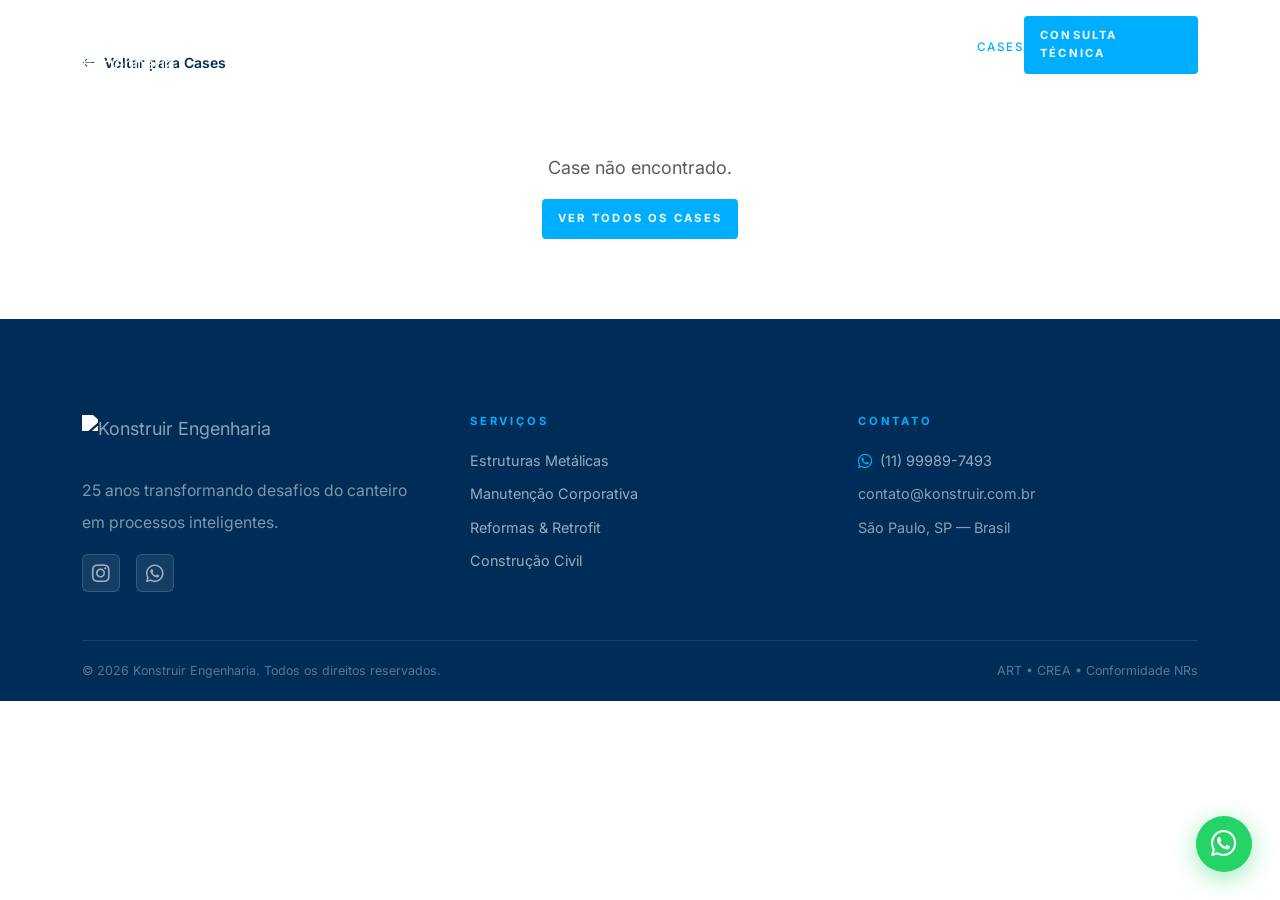
==== case-detalhe.html @ 8a2bcb39 "final" ====
<!DOCTYPE html>
<html lang="pt-BR">
<head>
  <meta charset="UTF-8" />
  <meta name="viewport" content="width=device-width, initial-scale=1.0" />
  <title>Case — Konstruir Engenharia</title>
  <link href="https://cdn.jsdelivr.net/npm/bootstrap@5.3.3/dist/css/bootstrap.min.css" rel="stylesheet" />
  <link href="https://cdn.jsdelivr.net/npm/bootstrap-icons@1.11.3/font/bootstrap-icons.min.css" rel="stylesheet" />
  <link href="https://fonts.googleapis.com/css2?family=Inter:wght@300;400;500;600;700;800;900&display=swap" rel="stylesheet" />
  <link rel="stylesheet" href="css/style.css" />
  <style>
    .detail-wrap { padding: 3rem 0 5rem; }

    /* BACK BUTTON */
    .back-btn {
      display: inline-flex;
      align-items: center;
      gap: .5rem;
      font-size: .875rem;
      font-weight: 600;
      color: #002d55;
      text-decoration: none;
      margin-bottom: 2rem;
      transition: gap .2s;
    }
    .back-btn:hover { gap: .8rem; color: #00b8e6; }

    /* MAIN IMAGE */
    .main-img-wrap {
      border-radius: 12px;
      overflow: hidden;
      background: #f3f4f6;
      aspect-ratio: 16/10;
    }
    .main-img-wrap img {
      width: 100%; height: 100%;
      object-fit: cover;
      cursor: pointer;
      transition: transform .4s;
    }
    .main-img-wrap img:hover { transform: scale(1.02); }

    /* SIDE INFO */
    .case-cat-badge {
      display: inline-block;
      font-size: .75rem;
      font-weight: 700;
      letter-spacing: .08em;
      text-transform: uppercase;
      color: #00b8e6;
      background: rgba(0,184,230,.1);
      border-radius: 50px;
      padding: .3rem .9rem;
      margin-bottom: 1rem;
    }
    .case-detail-title {
      font-size: clamp(1.8rem, 3vw, 2.5rem);
      font-weight: 800;
      color: #002d55;
      line-height: 1.2;
      margin-bottom: .5rem;
    }
    .case-location {
      display: flex;
      align-items: center;
      gap: .4rem;
      color: #6b7280;
      font-size: .9rem;
      margin-bottom: 1.5rem;
    }
    .atuacao-title {
      font-size: .8rem;
      font-weight: 700;
      letter-spacing: .06em;
      text-transform: uppercase;
      color: #00b8e6;
      margin-bottom: .5rem;
    }
    .atuacao-list {
      list-style: none;
      padding: 0; margin: 0 0 1.5rem;
    }
    .atuacao-list li {
      font-size: .9rem;
      color: #374151;
      padding: .35rem 0;
      border-bottom: 1px solid #f0f0f0;
      display: flex;
      align-items: center;
      gap: .5rem;
    }
    .atuacao-list li::before {
      content: '';
      width: 6px; height: 6px;
      border-radius: 50%;
      background: #00b8e6;
      flex-shrink: 0;
    }
    .case-desc-text {
      font-size: .92rem;
      color: #4b5563;
      line-height: 1.7;
    }

    /* THUMBNAIL GALLERY */
    .gallery-title {
      font-size: .8rem;
      font-weight: 700;
      letter-spacing: .06em;
      text-transform: uppercase;
      color: #00b8e6;
      margin: 1.5rem 0 .75rem;
    }
    .thumb-grid {
      display: grid;
      grid-template-columns: repeat(3, 1fr);
      gap: .5rem;
    }
    .thumb-grid img {
      width: 100%;
      aspect-ratio: 1;
      object-fit: cover;
      border-radius: 6px;
      cursor: pointer;
      border: 2px solid transparent;
      transition: border-color .2s, opacity .2s;
    }
    .thumb-grid img:hover { opacity: .85; }
    .thumb-grid img.active { border-color: #00b8e6; }

    /* LIGHTBOX */
    .lightbox {
      display: none;
      position: fixed; inset: 0;
      background: rgba(0,0,0,.92);
      z-index: 9999;
      align-items: center;
      justify-content: center;
    }
    .lightbox.open { display: flex; }
    .lightbox img {
      max-width: 90vw;
      max-height: 85vh;
      border-radius: 8px;
      object-fit: contain;
    }
    .lightbox-close {
      position: absolute;
      top: 1.5rem; right: 1.5rem;
      color: #fff;
      font-size: 2rem;
      cursor: pointer;
      background: none; border: none;
      line-height: 1;
    }
    .lightbox-prev,
    .lightbox-next {
      position: absolute;
      top: 50%; transform: translateY(-50%);
      background: rgba(255,255,255,.1);
      border: none; color: #fff;
      font-size: 1.5rem;
      width: 48px; height: 48px;
      border-radius: 50%;
      cursor: pointer;
      display: flex; align-items: center; justify-content: center;
      transition: background .2s;
    }
    .lightbox-prev:hover,
    .lightbox-next:hover { background: rgba(255,255,255,.2); }
    .lightbox-prev { left: 1.5rem; }
    .lightbox-next { right: 1.5rem; }

    /* CTA CARD */
    .cta-card {
      background: linear-gradient(135deg, #002d55, #004a8f);
      border-radius: 12px;
      padding: 2rem;
      color: #fff;
      margin-top: 2rem;
    }
    .cta-card h4 { font-size: 1.1rem; font-weight: 700; margin-bottom: .5rem; }
    .cta-card p  { font-size: .88rem; color: rgba(255,255,255,.75); margin-bottom: 1.2rem; }
  </style>
</head>
<body>

  <!-- HEADER -->
  <header class="site-header" id="siteHeader">
    <div class="container-xl">
      <nav class="d-flex align-items-center justify-content-between py-3">
        <a href="index.html" class="text-decoration-none">
          <img src="https://media.base44.com/images/public/69f974116a29c0ce78d97c8c/de2abe68b_logo.png" alt="Konstruir Engenharia" class="logo-img" />
        </a>
        <ul class="nav-links d-none d-lg-flex align-items-center gap-4 list-unstyled mb-0">
          <li><a href="index.html" class="nav-link-item">Home</a></li>
          <li><a href="estruturas-metalicas.html" class="nav-link-item">Estruturas Metálicas</a></li>
          <li><a href="manutencao-corporativa.html" class="nav-link-item">Manutenção</a></li>
          <li><a href="reformas-retrofit.html" class="nav-link-item">Reformas & Retrofit</a></li>
          <li><a href="construcao-civil.html" class="nav-link-item">Construção Civil</a></li>
          <li><a href="cases.html" class="nav-link-item active">Cases</a></li>
        </ul>
        <a href="index.html#contato" class="btn-cta d-none d-lg-inline-flex">Consulta Técnica</a>
        <button class="mobile-toggle d-lg-none" id="mobileToggle"><i class="bi bi-list fs-4"></i></button>
      </nav>
    </div>
    <div class="mobile-menu" id="mobileMenu">
      <ul class="list-unstyled mb-0 p-4">
        <li><a href="index.html" class="mobile-nav-link">Home</a></li>
        <li><a href="estruturas-metalicas.html" class="mobile-nav-link">Estruturas Metálicas</a></li>
        <li><a href="manutencao-corporativa.html" class="mobile-nav-link">Manutenção Corporativa</a></li>
        <li><a href="reformas-retrofit.html" class="mobile-nav-link">Reformas & Retrofit</a></li>
        <li><a href="construcao-civil.html" class="mobile-nav-link">Construção Civil</a></li>
        <li><a href="cases.html" class="mobile-nav-link">Cases</a></li>
        <li class="mt-3"><a href="index.html#contato" class="btn-cta d-block text-center">Consulta Técnica</a></li>
      </ul>
    </div>
  </header>

  <!-- DETAIL CONTENT -->
  <div class="detail-wrap">
    <div class="container-xl">

      <a href="cases.html" class="back-btn">
        <i class="bi bi-arrow-left"></i> Voltar para Cases
      </a>

      <div class="row g-5" id="caseDetail">
        <!-- Preenchido via JS -->
      </div>

    </div>
  </div>

  <!-- LIGHTBOX -->
  <div class="lightbox" id="lightbox">
    <button class="lightbox-close" id="lbClose"><i class="bi bi-x-lg"></i></button>
    <button class="lightbox-prev" id="lbPrev"><i class="bi bi-chevron-left"></i></button>
    <img id="lbImg" src="" alt="" />
    <button class="lightbox-next" id="lbNext"><i class="bi bi-chevron-right"></i></button>
  </div>

  <!-- FOOTER -->
  <footer class="site-footer">
    <div class="container-xl">
      <div class="row g-5 py-5">
        <div class="col-md-4">
          <img src="https://media.base44.com/images/public/69f974116a29c0ce78d97c8c/de2abe68b_logo.png" alt="Konstruir Engenharia" class="logo-img logo-footer mb-3" />
          <p class="text-white-50 small lh-lg">25 anos transformando desafios do canteiro em processos inteligentes.</p>
          <div class="d-flex gap-3 mt-3">
            <a href="https://www.instagram.com/konstruirengenharia/" target="_blank" class="footer-social"><i class="bi bi-instagram"></i></a>
            <a href="https://wa.me/5511999897493" target="_blank" class="footer-social"><i class="bi bi-whatsapp"></i></a>
          </div>
        </div>
        <div class="col-md-4">
          <h5 class="footer-heading">Serviços</h5>
          <ul class="list-unstyled footer-links">
            <li><a href="estruturas-metalicas.html">Estruturas Metálicas</a></li>
            <li><a href="manutencao-corporativa.html">Manutenção Corporativa</a></li>
            <li><a href="reformas-retrofit.html">Reformas & Retrofit</a></li>
            <li><a href="construcao-civil.html">Construção Civil</a></li>
          </ul>
        </div>
        <div class="col-md-4">
          <h5 class="footer-heading">Contato</h5>
          <ul class="list-unstyled footer-links">
            <li><a href="https://wa.me/5511999897493" target="_blank" class="d-flex align-items-center gap-2"><i class="bi bi-whatsapp text-cyan"></i>(11) 99989-7493</a></li>
            <li>contato@konstruir.com.br</li>
            <li>São Paulo, SP — Brasil</li>
          </ul>
        </div>
      </div>
      <div class="footer-bottom">
        <span>© 2026 Konstruir Engenharia. Todos os direitos reservados.</span>
        <span>ART • CREA • Conformidade NRs</span>
      </div>
    </div>
  </footer>

  <a href="https://wa.me/5511999897493" target="_blank" class="whatsapp-float" aria-label="WhatsApp">
    <i class="bi bi-whatsapp"></i>
  </a>

  <script src="https://cdn.jsdelivr.net/npm/bootstrap@5.3.3/dist/js/bootstrap.bundle.min.js"></script>
  <script src="js/main.js"></script>
  <script src="js/cases-data.js"></script>
  <script>
    // Read case id from URL
    const params = new URLSearchParams(window.location.search);
    const caseId = params.get('id');
    const caseData = window.casesData && window.casesData.find(c => c.id === caseId);

    const container = document.getElementById('caseDetail');

    if (!caseData) {
      container.innerHTML = '<div class="col-12 text-center py-5"><p class="text-muted">Case não encontrado.</p><a href="cases.html" class="btn-cta">Ver todos os cases</a></div>';
    } else {
      document.title = caseData.name + ' — Konstruir Engenharia';

      let thumbsHtml = caseData.photos.map((p, i) =>
        `<img src="${p}" alt="Foto ${i+1}" class="${i===0?'active':''}" onclick="setMain(${i})" />`
      ).join('');

      let atuacaoHtml = caseData.atuacao.map(a => `<li>${a}</li>`).join('');

      container.innerHTML = `
        <div class="col-lg-6">
          <div class="main-img-wrap mb-3">
            <img id="mainImg" src="${caseData.photos[0]}" alt="${caseData.name}" onclick="openLightbox(currentIdx)" />
          </div>
          <div class="thumb-grid" id="thumbGrid">
            ${thumbsHtml}
          </div>
        </div>
        <div class="col-lg-6">
          <span class="case-cat-badge">${caseData.cat}</span>
          <h1 class="case-detail-title">${caseData.name}</h1>
          <div class="case-location">
            <i class="bi bi-geo-alt-fill text-cyan"></i>
            ${caseData.location}
          </div>
          <div class="atuacao-title">Atuação Konstruir</div>
          <ul class="atuacao-list">${atuacaoHtml}</ul>
          <p class="case-desc-text">${caseData.desc}</p>

          <div class="gallery-title mt-4">Fotos do Projeto</div>
          <div class="thumb-grid">
            ${caseData.photos.map((p,i) =>
              `<img src="${p}" alt="Foto ${i+1}" class="${i===0?'active':''}" onclick="openLightbox(${i})" />`
            ).join('')}
          </div>

          <div class="cta-card mt-4">
            <h4>Quer um projeto como este?</h4>
            <p>Fale com nossos engenheiros e receba uma consulta técnica gratuita.</p>
            <a href="https://wa.me/5511999897493" target="_blank" class="btn-cta">
              <i class="bi bi-whatsapp me-2"></i>Chamar no WhatsApp
            </a>
          </div>
        </div>
      `;
    }

    // Main image switcher
    let currentIdx = 0;
    function setMain(idx) {
      if (!caseData) return;
      currentIdx = idx;
      document.getElementById('mainImg').src = caseData.photos[idx];
      document.querySelectorAll('#thumbGrid img').forEach((img, i) => {
        img.classList.toggle('active', i === idx);
      });
    }

    // Lightbox
    const lb = document.getElementById('lightbox');
    const lbImg = document.getElementById('lbImg');

    function openLightbox(idx) {
      if (!caseData) return;
      currentIdx = idx;
      lbImg.src = caseData.photos[idx];
      lb.classList.add('open');
    }

    document.getElementById('lbClose').onclick = () => lb.classList.remove('open');
    document.getElementById('lbPrev').onclick = () => {
      currentIdx = (currentIdx - 1 + caseData.photos.length) % caseData.photos.length;
      lbImg.src = caseData.photos[currentIdx];
    };
    document.getElementById('lbNext').onclick = () => {
      currentIdx = (currentIdx + 1) % caseData.photos.length;
      lbImg.src = caseData.photos[currentIdx];
    };
    lb.addEventListener('click', e => { if (e.target === lb) lb.classList.remove('open'); });
    document.addEventListener('keydown', e => {
      if (!lb.classList.contains('open')) return;
      if (e.key === 'ArrowLeft') document.getElementById('lbPrev').click();
      if (e.key === 'ArrowRight') document.getElementById('lbNext').click();
      if (e.key === 'Escape') lb.classList.remove('open');
    });
  </script>
</body>
</html>
---- css/style.css ----
/* ═══════════════════════════════════════════
   TOKENS & BASE
═══════════════════════════════════════════ */

/* Logo */
.logo-img {
  height: 48px;
  width: auto;
  object-fit: contain;
  filter: brightness(0) invert(1);
  transition: filter .4s;
}

.site-header.scrolled .logo-img {
  filter: none;
}

.logo-footer {
  filter: brightness(0) invert(1) !important;
  height: 44px;
}

/* Diferenciais */
.diferencial-card {
  background: #f5f6f8;
  border: 1px solid rgba(128, 130, 133, .15);
  border-radius: 8px;
  padding: 1.5rem 1.25rem;
  height: 100%;
}

.text-navy {
  color: var(--navy) !important;
}

.space-y {
  display: flex;
  flex-direction: column;
  gap: 1.25rem;
}

.diferencial-item {
  display: flex;
  align-items: flex-start;
  gap: .5rem;
  font-size: .95rem;
  color: var(--dark-slate);
  line-height: 1.6;
}

.diferencial-item i {
  flex-shrink: 0;
  margin-top: .2rem;
  font-size: 1rem;
}

.para-quem-list {
  display: flex;
  flex-direction: column;
  gap: .85rem;
}

.para-quem-list li {
  font-size: .95rem;
  color: var(--dark-slate);
}

/* Accordion custom */
.acc-btn {
  font-size: .9rem;
  font-weight: 600;
  color: var(--navy);
  background: transparent;
  padding: 1rem 0;
  box-shadow: none !important;
}

.acc-btn:not(.collapsed) {
  color: var(--cyan);
  background: transparent;
}

.acc-btn::after {
  filter: none;
}

.acc-body {
  font-size: .9rem;
  color: var(--dark-slate);
  line-height: 1.7;
  padding: 0 0 1rem 0;
}

.accordion-item {
  background: transparent;
  border: none;
}

.border-cyan {
  border-color: var(--cyan) !important;
}

/* ═══════════════════════════════════════════
   SPLIT LAYOUT (texto | imagem)
═══════════════════════════════════════════ */
.split-img-wrap {
  position: relative;
  border-radius: 12px;
  overflow: hidden;
  box-shadow: 0 16px 48px rgba(0, 45, 88, .15);
}

.split-img {
  width: 100%;
  height: 480px;
  object-fit: cover;
  display: block;
  transition: transform .7s ease;
}

.split-img-wrap:hover .split-img {
  transform: scale(1.03);
}

.split-img-badge {
  position: absolute;
  bottom: 1.25rem;
  left: 1.25rem;
  background: var(--cyan);
  color: #fff;
  font-size: .72rem;
  font-weight: 700;
  letter-spacing: .12em;
  text-transform: uppercase;
  padding: .45rem 1rem;
  border-radius: 4px;
}

.split-highlight-cards {
  display: flex;
  flex-direction: column;
  gap: .85rem;
  margin-bottom: 1.5rem;
}

.split-highlight {
  display: flex;
  align-items: flex-start;
  gap: .85rem;
  background: #f5f6f8;
  border-radius: 8px;
  padding: .9rem 1.1rem;
  font-size: .9rem;
  color: var(--dark-slate);
  line-height: 1.5;
}

.split-highlight i {
  font-size: 1.25rem;
  flex-shrink: 0;
  margin-top: .1rem;
}

.split-highlight strong {
  display: block;
  color: var(--navy);
  margin-bottom: .15rem;
  font-size: .9rem;
}

:root {
  --navy: #002D58;
  --cyan: #00AEFF;
  --slate: #808285;
  --dark-slate: #4A4C4E;
  --white: #ffffff;
  --light: #f5f6f8;
  --border: rgba(128, 130, 133, .25);
  --font: 'Inter', 'Aileron', sans-serif;
}

*,
*::before,
*::after {
  box-sizing: border-box;
}

html {
  scroll-behavior: smooth;
}

body {
  font-family: var(--font);
  color: var(--dark-slate);
  background: var(--white);
  font-size: 18px;
  line-height: 1.6;
  overflow-x: hidden;
}

img {
  display: block;
  max-width: 100%;
}

.text-cyan {
  color: var(--cyan) !important;
}

.bg-navy {
  background: var(--navy) !important;
}

/* ═══════════════════════════════════════════
   TYPOGRAPHY SYSTEM
═══════════════════════════════════════════ */
.section-tag {
  display: block;
  font-size: .75rem;
  font-weight: 700;
  letter-spacing: .3em;
  text-transform: uppercase;
  color: var(--cyan);
  margin-bottom: 1rem;
}

.section-title {
  font-size: clamp(2rem, 4vw, 3.25rem);
  font-weight: 900;
  color: var(--navy);
  text-transform: uppercase;
  letter-spacing: -.03em;
  line-height: 1.05;
  margin-bottom: 1.5rem;
}

.body-text {
  font-size: 1.05rem;
  color: var(--dark-slate);
  line-height: 1.7;
  margin-bottom: 1.25rem;
}

/* ═══════════════════════════════════════════
   BUTTONS
═══════════════════════════════════════════ */
.btn-cta {
  display: inline-flex;
  align-items: center;
  justify-content: center;
  padding: .7rem .99rem;
  background: var(--cyan);
  color: var(--white);
  font-size: .7rem;
  font-weight: 700;
  letter-spacing: .2em;
  text-transform: uppercase;
  border-radius: 4px;
  text-decoration: none;
  border: none;
  cursor: pointer;
  transition: filter .2s, box-shadow .2s;
}

.btn-cta:hover {
  filter: brightness(1.1);
  box-shadow: 0 8px 24px rgba(0, 174, 255, .3);
  color: var(--white);
}

.btn-outline-hero {
  display: inline-flex;
  align-items: center;
  padding: .85rem 2rem;
  border: 1px solid rgba(255, 255, 255, .35);
  color: var(--white);
  font-size: .8rem;
  font-weight: 500;
  letter-spacing: .2em;
  text-transform: uppercase;
  border-radius: 4px;
  text-decoration: none;
  transition: border-color .2s, background .2s;
}

.btn-outline-hero:hover {
  border-color: rgba(255, 255, 255, .7);
  background: rgba(255, 255, 255, .06);
  color: var(--white);
}

a:focus-visible,
button:focus-visible,
input:focus-visible,
textarea:focus-visible {
  outline: 2px solid var(--cyan);
  outline-offset: 3px;
}

/* ═══════════════════════════════════════════
   HEADER
═══════════════════════════════════════════ */
.site-header {
  position: fixed;
  top: 0;
  left: 0;
  right: 0;
  z-index: 1000;
  transition: background .4s, box-shadow .4s;
}

.site-header.scrolled {
  background: rgba(255, 255, 255, .97);
  backdrop-filter: blur(12px);
  box-shadow: 0 1px 0 var(--border);
}

.brand-name {
  font-weight: 700;
  font-size: 1rem;
  letter-spacing: .08em;
  color: var(--white);
  transition: color .4s;
}

.site-header.scrolled .brand-name {
  color: var(--navy);
}

.nav-link-item {
  font-size: .73rem;
  font-weight: 500;
  letter-spacing: .12em;
  text-transform: uppercase;
  color: rgba(255, 255, 255, .8);
  text-decoration: none;
  transition: color .2s;
}

.nav-link-item:hover,
.nav-link-item.active {
  color: var(--cyan);
}

.site-header.scrolled .nav-link-item {
  color: var(--dark-slate);
}

.site-header.scrolled .nav-link-item:hover {
  color: var(--cyan);
}

.mobile-toggle {
  background: none;
  border: none;
  color: var(--white);
  cursor: pointer;
  transition: color .4s;
  line-height: 1;
  padding: .25rem;
}

.site-header.scrolled .mobile-toggle {
  color: var(--navy);
}

.mobile-menu {
  background: var(--white);
  border-top: 1px solid var(--border);
  display: none;
  animation: slideDown .25s ease;
}

.mobile-menu.open {
  display: block;
}

.mobile-nav-link {
  display: block;
  padding: .6rem 0;
  font-size: .82rem;
  font-weight: 500;
  letter-spacing: .1em;
  text-transform: uppercase;
  color: var(--navy);
  text-decoration: none;
  border-bottom: 1px solid var(--border);
  transition: color .2s;
}

.mobile-nav-link:hover {
  color: var(--cyan);
}

@keyframes slideDown {
  from {
    opacity: 0;
    transform: translateY(-8px);
  }

  to {
    opacity: 1;
    transform: translateY(0);
  }
}

/* ═══════════════════════════════════════════
   HERO
═══════════════════════════════════════════ */
.hero {
  position: relative;
  height: 100vh;
  min-height: 700px;
  display: flex;
  align-items: center;
  overflow: hidden;
}

.hero-bg {
  position: absolute;
  inset: 0;
}

.hero-bg img {
  width: 100%;
  height: 100%;
  object-fit: cover;
}

.hero-overlay {
  position: absolute;
  inset: 0;
  background: linear-gradient(90deg, rgba(0, 45, 88, .92) 0%, rgba(0, 45, 88, .65) 55%, rgba(0, 45, 88, .35) 100%);
}

.blueprint-grid {
  position: absolute;
  inset: 0;
  pointer-events: none;
}

.bp-h {
  position: absolute;
  left: 0;
  right: 0;
  height: 1px;
  background: rgba(255, 255, 255, .08);
}

.bp-v {
  position: absolute;
  top: 0;
  bottom: 0;
  width: 1px;
  background: rgba(255, 255, 255, .08);
}

.hero-content {
  position: relative;
  z-index: 2;
  max-width: 680px;
  padding-top: 5rem;
}

.hero-badge {
  display: inline-flex;
  align-items: center;
  padding: .45rem 1.25rem;
  border: 1px solid rgba(0, 174, 255, .5);
  color: var(--cyan);
  font-size: .7rem;
  font-weight: 700;
  letter-spacing: .3em;
  text-transform: uppercase;
  border-radius: 3px;
  margin-bottom: 1.75rem;
}

.hero-title {
  font-size: clamp(2.5rem, 6vw, 5rem);
  font-weight: 900;
  color: var(--white);
  text-transform: uppercase;
  letter-spacing: -.04em;
  line-height: 1;
  margin-bottom: 1.5rem;
}

.hero-sub {
  font-size: 1.05rem;
  color: rgba(255, 255, 255, .7);
  max-width: 480px;
  margin-bottom: 2.5rem;
  line-height: 1.7;
}

.hero-counters {
  position: absolute;
  bottom: 6rem;
  right: 2rem;
  display: flex;
  gap: 3rem;
  z-index: 2;
}

.hero-counter {
  text-align: right;
}

.counter-number {
  display: block;
  font-size: 2.5rem;
  font-weight: 900;
  color: var(--white);
  line-height: 1;
  margin-bottom: .25rem;
}

.counter-label {
  font-size: .65rem;
  font-weight: 500;
  letter-spacing: .2em;
  text-transform: uppercase;
  color: rgba(255, 255, 255, .5);
}

.scroll-arrow {
  position: absolute;
  bottom: 2rem;
  left: 50%;
  transform: translateX(-50%);
  color: rgba(255, 255, 255, .4);
  font-size: 1.4rem;
  z-index: 2;
}

/* ═══════════════════════════════════════════
   SECTION UTILITIES
═══════════════════════════════════════════ */
.py-section {
  padding: 6rem 0;
}

.bg-light-section {
  background: #f5f6f8;
}

.blueprint-line.top {
  position: absolute;
  top: 0;
  left: 0;
  right: 0;
  height: 1px;
  background: rgba(128, 130, 133, .2);
}

section {
  position: relative;
}

/* ═══════════════════════════════════════════
   ABOUT — STAT CARDS
═══════════════════════════════════════════ */
.stat-card {
  background: var(--white);
  border: 1px solid rgba(128, 130, 133, .15);
  border-radius: 8px;
  padding: 1.75rem 1.25rem;
}

.stat-icon {
  font-size: 1.75rem;
  color: var(--cyan);
  display: block;
  margin-bottom: 1rem;
}

.stat-number {
  font-size: 1.8rem;
  font-weight: 900;
  color: var(--navy);
  line-height: 1;
  margin-bottom: .4rem;
}

.stat-label {
  font-size: .7rem;
  font-weight: 600;
  letter-spacing: .15em;
  text-transform: uppercase;
  color: var(--slate);
}

/* ═══════════════════════════════════════════
   SERVICE CARDS (home)
═══════════════════════════════════════════ */
.service-card {
  display: block;
  position: relative;
  border-radius: 8px;
  overflow: hidden;
  height: 340px;
  text-decoration: none;
  cursor: pointer;
}

.service-card img {
  width: 100%;
  height: 100%;
  object-fit: cover;
  transition: transform .7s cubic-bezier(.25, .46, .45, .94);
}

.service-card:hover img {
  transform: scale(1.06);
}

.service-overlay {
  position: absolute;
  inset: 0;
  background: linear-gradient(to top, rgba(0, 45, 88, .95) 0%, rgba(0, 45, 88, .45) 55%, transparent 100%);
}

.service-index {
  position: absolute;
  top: 1.25rem;
  left: 1.5rem;
  font-size: 4rem;
  font-weight: 900;
  color: rgba(255, 255, 255, .1);
  line-height: 1;
  pointer-events: none;
}

.service-body {
  position: absolute;
  bottom: 0;
  left: 0;
  right: 0;
  padding: 1.5rem 1.75rem;
}

.service-title {
  font-size: 1.25rem;
  font-weight: 700;
  color: var(--white);
  letter-spacing: -.02em;
  margin-bottom: .5rem;
}

.service-desc {
  font-size: .9rem;
  color: rgba(255, 255, 255, .7);
  line-height: 1.6;
  margin-bottom: 1rem;
}

.service-cta {
  display: inline-flex;
  align-items: center;
  font-size: .75rem;
  font-weight: 700;
  letter-spacing: .2em;
  text-transform: uppercase;
  color: var(--cyan);
  transition: transform .3s;
}

.service-card:hover .service-cta {
  transform: translateX(6px);
}

/* ═══════════════════════════════════════════
   SOLUTION CARDS
═══════════════════════════════════════════ */

.solution-card {
  display: flex;
  flex-direction: column;
  height: 100%;
  background: #fff;
  border: 1px solid rgba(128, 130, 133, .12);
  border-radius: 18px;
  padding: 2rem;
  text-decoration: none;
  transition: .35s ease;
  box-shadow: 0 8px 30px rgba(0, 45, 88, .04);
}

.solution-card:hover {
  transform: translateY(-8px);
  border-color: rgba(0, 174, 255, .2);
  box-shadow: 0 18px 40px rgba(0, 45, 88, .12);
}

.solution-icon {
  width: 80px;
  height: 80px;
  border-radius: 18px;
  background: rgba(0, 174, 255, .08);
  display: flex;
  align-items: center;
  justify-content: center;
  margin-bottom: 1.5rem;
  transition: .3s;
}

.solution-card:hover .solution-icon {
  transform: scale(1.08);
  background: rgba(0, 174, 255, .12);
}

.solution-icon img {
  width: 70px;
  height: 70px;
  object-fit: contain;
  border-radius: 18px;
}

.solution-title {
  font-size: 1.3rem;
  font-weight: 800;
  color: var(--navy);
  line-height: 1.3;
  margin-bottom: .85rem;
}

.solution-desc {
  font-size: .95rem;
  color: var(--dark-slate);
  line-height: 1.7;
  margin-bottom: 1.5rem;
  flex-grow: 1;
}

.solution-cta {
  display: inline-flex;
  align-items: center;
  font-size: .78rem;
  font-weight: 700;
  letter-spacing: .16em;
  text-transform: uppercase;
  color: var(--cyan);
  transition: transform .3s ease;
}

.solution-card:hover .solution-cta {
  transform: translateX(6px);
}

/* MOBILE */
@media (max-width: 768px) {
  .solution-card {
    padding: 1.5rem;
  }

  .solution-title {
    font-size: 1.05rem;
  }

  .solution-desc {
    font-size: .9rem;
  }

  .solution-icon {
    width: 70px;
    height: 70px;
  }

  .solution-icon img {
    width: 50px;
    height: 50px;
  }
}

/* ═══════════════════════════════════════════
   TIMELINE
═══════════════════════════════════════════ */
.timeline {
  position: relative;
  padding-left: 3rem;
}

.timeline::before {
  content: '';
  position: absolute;
  left: .85rem;
  top: 0;
  bottom: 0;
  width: 1px;
  background: rgba(128, 130, 133, .25);
}

.timeline-item {
  position: relative;
  padding-bottom: 3.5rem;
  display: flex;
  gap: 1.5rem;
  align-items: flex-start;
}

.timeline-item:last-child {
  padding-bottom: 0;
}

.timeline-dot {
  position: absolute;
  left: -2.35rem;
  top: .4rem;
  width: 12px;
  height: 12px;
  background: var(--cyan);
  border-radius: 50%;
  border: 3px solid var(--white);
  box-shadow: 0 0 0 3px rgba(0, 174, 255, .2);
  flex-shrink: 0;
}

.timeline-index {
  font-size: 5rem;
  font-weight: 900;
  color: rgba(0, 174, 255, 0.699);
  line-height: 1;
  flex-shrink: 0;
  width: 5rem;
  text-align: right;
  margin-top: -.5rem;
}

.timeline-content {
  flex: 1;
}

.timeline-title {
  font-size: 1.15rem;
  font-weight: 700;
  color: var(--navy);
  margin-bottom: .5rem;
  letter-spacing: -.01em;
}

/* ═══════════════════════════════════════════
   CLIENTS CAROUSEL
═══════════════════════════════════════════ */
.clients-track-wrapper {
  overflow: hidden;
  position: relative;
}

.clients-track-wrapper::before,
.clients-track-wrapper::after {
  content: '';
  position: absolute;
  top: 0;
  bottom: 0;
  width: 80px;
  z-index: 2;
}

.clients-track-wrapper::before {
  left: 0;
  background: linear-gradient(to right, var(--navy), transparent);
}

.clients-track-wrapper::after {
  right: 0;
  background: linear-gradient(to left, var(--navy), transparent);
}

.clients-track {
  display: flex;
  gap: 1.5rem;
  animation: scrollTrack 28s linear infinite;
  width: max-content;
}

/* CARD PADRÃO DAS LOGOS */
.client-logo {
  width: 220px;
  height: 110px;
  background: #fff;
  border-radius: 22px;
  display: flex;
  align-items: center;
  justify-content: center;
  padding: 20px;
  flex-shrink: 0;
}

/* IMAGEM SEM DEFORMAR */
.client-logo img {
  max-width: 100%;
  max-height: 100%;
  width: auto;
  height: auto;
  object-fit: contain;
}

@keyframes scrollTrack {
  0% {
    transform: translateX(0);
  }

  100% {
    transform: translateX(-50%);
  }
}

/* MOBILE */
@media (max-width: 768px) {
  .client-logo {
    width: 160px;
    height: 90px;
    padding: 15px;
  }
}

/* ═══════════════════════════════════════════
   CONTACT
═══════════════════════════════════════════ */
.contact-info {
  display: flex;
  flex-direction: column;
  gap: 1.25rem;
}

.contact-info-item {
  display: flex;
  align-items: center;
  gap: 1rem;
  font-size: 1rem;
  color: var(--dark-slate);
}

.contact-info-icon {
  width: 40px;
  height: 40px;
  background: rgba(0, 174, 255, .1);
  border-radius: 6px;
  display: flex;
  align-items: center;
  justify-content: center;
  color: var(--cyan);
  font-size: 1.1rem;
  flex-shrink: 0;
}

.contact-form-card {
  background: var(--white);
  border: 1px solid rgba(128, 130, 133, .15);
  border-radius: 10px;
  padding: 2.25rem;
  box-shadow: 0 2px 16px rgba(0, 0, 0, .06);
}

.form-label-custom {
  display: block;
  font-size: .7rem;
  font-weight: 700;
  letter-spacing: .2em;
  text-transform: uppercase;
  color: var(--slate);
  margin-bottom: .5rem;
}

.form-input-custom {
  display: block;
  width: 100%;
  padding: .8rem 1rem;
  background: #f5f6f8;
  border: 1px solid rgba(128, 130, 133, .2);
  border-radius: 4px;
  font-size: .95rem;
  color: var(--dark-slate);
  font-family: var(--font);
  transition: border-color .2s, box-shadow .2s;
  outline: none;
}

.form-input-custom::placeholder {
  color: var(--slate);
}

.form-input-custom:focus {
  border-color: var(--cyan);
  box-shadow: 0 0 0 3px rgba(0, 174, 255, .12);
}

/* ═══════════════════════════════════════════
   FOOTER
═══════════════════════════════════════════ */
.site-footer {
  background: var(--navy);
  color: rgba(255, 255, 255, .55);
}

.footer-heading {
  font-size: .7rem;
  font-weight: 700;
  letter-spacing: .25em;
  text-transform: uppercase;
  color: var(--cyan);
  margin-bottom: 1.25rem;
}

.footer-links {
  display: flex;
  flex-direction: column;
  gap: .65rem;
  font-size: .9rem;
}

.footer-links a {
  color: rgba(255, 255, 255, .6);
  text-decoration: none;
  transition: color .2s;
}

.footer-links a:hover {
  color: var(--cyan);
}

.footer-bottom {
  border-top: 1px solid rgba(255, 255, 255, .1);
  padding: 1.25rem 0;
  display: flex;
  justify-content: space-between;
  flex-wrap: wrap;
  gap: .5rem;
  font-size: .78rem;
  color: rgba(255, 255, 255, .35);
}

/* ═══════════════════════════════════════════
   ANIMATIONS — SCROLL REVEAL
═══════════════════════════════════════════ */
.reveal {
  opacity: 0;
  transform: translateY(36px);
  transition: opacity .7s ease, transform .7s ease;
}

.reveal.visible {
  opacity: 1;
  transform: translateY(0);
}

.animate-fade-up {
  opacity: 0;
  transform: translateY(28px);
  animation: fadeUp .75s ease forwards;
}

@keyframes fadeUp {
  to {
    opacity: 1;
    transform: translateY(0);
  }
}

.animate-bounce {
  animation: bounce 2s ease-in-out infinite;
}

@keyframes bounce {

  0%,
  100% {
    transform: translateX(-50%) translateY(0);
  }

  50% {
    transform: translateX(-50%) translateY(8px);
  }
}

/* ═══════════════════════════════════════════
   SERVICE PAGE HERO
═══════════════════════════════════════════ */
.service-page-hero {
  position: relative;
  height: 60vh;
  min-height: 420px;
  display: flex;
  align-items: flex-end;
  overflow: hidden;
}

.service-page-hero--sm {
  height: 45vh !important;
  min-height: 320px !important;
}

.service-page-hero img {
  position: absolute;
  inset: 0;
  width: 100%;
  height: 100%;
  object-fit: cover;
}

.service-page-hero .sph-overlay {
  position: absolute;
  inset: 0;
  background: linear-gradient(to top, rgba(0, 45, 88, .97) 0%, rgba(0, 45, 88, .5) 55%, rgba(0, 45, 88, .25) 100%);
}

.sph-content {
  position: relative;
  z-index: 2;
  padding-bottom: 3.5rem;
  width: 100%;
}

.breadcrumb-trail {
  display: flex;
  align-items: center;
  gap: .5rem;
  font-size: .7rem;
  font-weight: 600;
  letter-spacing: .25em;
  text-transform: uppercase;
  color: rgba(255, 255, 255, .45);
  margin-bottom: 1.25rem;
}

.breadcrumb-trail a {
  color: rgba(255, 255, 255, .45);
  text-decoration: none;
  transition: color .2s;
}

.breadcrumb-trail a:hover {
  color: var(--cyan);
}

.breadcrumb-trail .current {
  color: var(--cyan);
}

.sph-title {
  font-size: clamp(2rem, 5vw, 4rem);
  font-weight: 900;
  color: var(--white);
  text-transform: uppercase;
  letter-spacing: -.04em;
  line-height: 1.05;
  margin-bottom: .75rem;
}

.sph-sub {
  font-size: 1.05rem;
  color: rgba(255, 255, 255, .7);
  max-width: 640px;
  line-height: 1.7;
}

/* ART Badge */
.art-badge {
  display: inline-flex;
  align-items: center;
  gap: .75rem;
  padding: .75rem 1.5rem;
  background: rgba(0, 174, 255, .1);
  border: 1px solid rgba(0, 174, 255, .25);
  border-radius: 4px;
  margin-bottom: 3rem;
}

.art-badge i {
  color: var(--cyan);
  font-size: 1.1rem;
}

.art-badge span {
  font-size: .82rem;
  font-weight: 700;
  color: var(--navy);
  letter-spacing: .08em;
}

/* ═══════════════════════════════════════════
   SERVICE CTA STRIP
═══════════════════════════════════════════ */
.cta-strip {
  background: var(--navy);
  padding: 5rem 0;
  text-align: center;
}

.cta-strip h2 {
  font-size: clamp(1.75rem, 4vw, 2.75rem);
  font-weight: 900;
  color: var(--white);
  text-transform: uppercase;
  letter-spacing: -.03em;
  margin-bottom: 1rem;
}

.cta-strip p {
  color: rgba(255, 255, 255, .65);
  font-size: 1rem;
  max-width: 560px;
  margin: 0 auto 2.5rem;
  line-height: 1.7;
}

/* ═══════════════════════════════════════════
   THANK YOU PAGE
═══════════════════════════════════════════ */

.thank-you-card {
  background: rgba(255, 255, 255, .04);
  border: 1px solid rgba(255, 255, 255, .08);
  backdrop-filter: blur(14px);
  border-radius: 28px;
  padding: 4rem;
  margin: 7rem auto;
  box-shadow: 0 30px 80px rgba(0, 0, 0, .15);
}

.thank-you-icon {
  width: 110px;
  height: 110px;
  margin: 0 auto 2rem;
  border-radius: 30px;
  background: rgba(0, 174, 255, .12);
  border: 1px solid rgba(0, 174, 255, .2);
  display: flex;
  align-items: center;
  justify-content: center;
}

.thank-you-icon i {
  font-size: 3rem;
  color: var(--cyan);
}

.thank-you-title {
  font-size: clamp(2.2rem, 4vw, 4rem);
  font-weight: 900;
  color: #fff;
  text-transform: uppercase;
  letter-spacing: -.03em;
  line-height: 1.05;
  margin-bottom: 1.5rem;
}

.thank-you-text {
  font-size: 1.05rem;
  line-height: 1.9;
  color: rgba(255, 255, 255, .72);
  max-width: 650px;
  margin: 0 auto 2rem;
}

.thank-you-info {
  display: flex;
  justify-content: center;
  flex-wrap: wrap;
  gap: 1rem;
  margin-bottom: 2rem;
}

.thank-you-item {
  display: flex;
  align-items: center;
  gap: .75rem;
  padding: 1rem 1.25rem;
  border-radius: 14px;
  background: rgba(255, 255, 255, .06);
  color: rgba(255, 255, 255, .82);
  font-size: .95rem;
}

.thank-you-item i {
  color: var(--cyan);
  font-size: 1rem;
}

@media (max-width: 768px) {
  .thank-you-card {
    padding: 2rem 1.5rem;
    border-radius: 22px;
    margin: 5rem auto;
  }

  .thank-you-title {
    font-size: 2rem;
  }

  .thank-you-text {
    font-size: .95rem;
  }

  .thank-you-icon {
    width: 90px;
    height: 90px;
    border-radius: 24px;
  }

  .thank-you-icon i {
    font-size: 2.3rem;
  }

  .thank-you-item {
    width: 100%;
    justify-content: center;
  }
}

/* ═══════════════════════════════════════════
   WHATSAPP FLOAT + SOCIAL FOOTER
═══════════════════════════════════════════ */
.whatsapp-float {
  position: fixed;
  bottom: 1.75rem;
  right: 1.75rem;
  z-index: 9999;
  width: 56px;
  height: 56px;
  background: #25D366;
  color: #fff;
  border-radius: 50%;
  display: flex;
  align-items: center;
  justify-content: center;
  font-size: 1.6rem;
  box-shadow: 0 6px 24px rgba(37, 211, 102, .45);
  text-decoration: none;
  transition: transform .2s, box-shadow .2s;
}

.whatsapp-float:hover {
  transform: scale(1.1);
  box-shadow: 0 10px 32px rgba(37, 211, 102, .55);
  color: #fff;
}

.footer-social {
  width: 38px;
  height: 38px;
  background: rgba(255, 255, 255, .08);
  border: 1px solid rgba(255, 255, 255, .15);
  border-radius: 6px;
  display: inline-flex;
  align-items: center;
  justify-content: center;
  color: rgba(255, 255, 255, .6);
  font-size: 1.1rem;
  text-decoration: none;
  transition: background .2s, color .2s;
}

.footer-social:hover {
  background: var(--cyan);
  color: #fff;
  border-color: var(--cyan);
}

/* ═══════════════════════════════════════════
   RESPONSIVE
═══════════════════════════════════════════ */
@media (max-width: 768px) {
  .py-section {
    padding: 4rem 0;
  }

  .timeline {
    padding-left: 2rem;
  }

  .timeline-index {
    font-size: 3.5rem;
    width: 4rem;
  }

  .hero-content {
    padding-top: 4rem;
  }

  .service-card {
    height: 280px;
  }

  .timeline-item {
    gap: .75rem;
  }

  .split-img {
    height: 300px;
  }
}
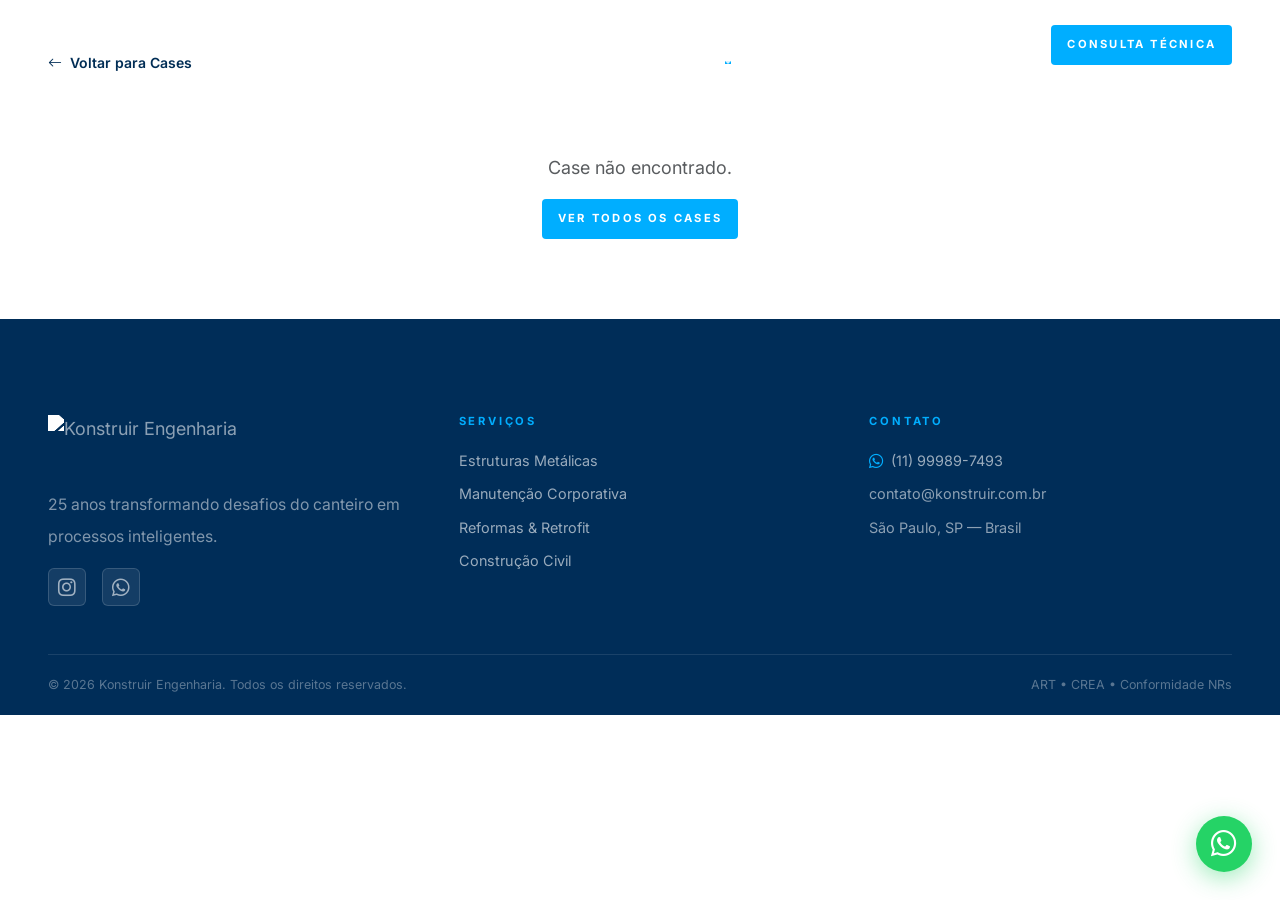
==== commit 8eb33309: "Alguns ajustes" ====
--- a/case-detalhe.html
+++ b/case-detalhe.html
@@ -1,15 +1,19 @@
 <!DOCTYPE html>
 <html lang="pt-BR">
+
 <head>
   <meta charset="UTF-8" />
   <meta name="viewport" content="width=device-width, initial-scale=1.0" />
   <title>Case — Konstruir Engenharia</title>
   <link href="https://cdn.jsdelivr.net/npm/bootstrap@5.3.3/dist/css/bootstrap.min.css" rel="stylesheet" />
   <link href="https://cdn.jsdelivr.net/npm/bootstrap-icons@1.11.3/font/bootstrap-icons.min.css" rel="stylesheet" />
-  <link href="https://fonts.googleapis.com/css2?family=Inter:wght@300;400;500;600;700;800;900&display=swap" rel="stylesheet" />
+  <link href="https://fonts.googleapis.com/css2?family=Inter:wght@300;400;500;600;700;800;900&display=swap"
+    rel="stylesheet" />
   <link rel="stylesheet" href="css/style.css" />
   <style>
-    .detail-wrap { padding: 3rem 0 5rem; }
+    .detail-wrap {
+      padding: 3rem 0 5rem;
+    }
 
     /* BACK BUTTON */
     .back-btn {
@@ -23,7 +27,11 @@
       margin-bottom: 2rem;
       transition: gap .2s;
     }
-    .back-btn:hover { gap: .8rem; color: #00b8e6; }
+
+    .back-btn:hover {
+      gap: .8rem;
+      color: #00b8e6;
+    }
 
     /* MAIN IMAGE */
     .main-img-wrap {
@@ -32,13 +40,18 @@
       background: #f3f4f6;
       aspect-ratio: 16/10;
     }
+
     .main-img-wrap img {
-      width: 100%; height: 100%;
+      width: 100%;
+      height: 100%;
       object-fit: cover;
       cursor: pointer;
       transition: transform .4s;
     }
-    .main-img-wrap img:hover { transform: scale(1.02); }
+
+    .main-img-wrap img:hover {
+      transform: scale(1.02);
+    }
 
     /* SIDE INFO */
     .case-cat-badge {
@@ -48,11 +61,12 @@
       letter-spacing: .08em;
       text-transform: uppercase;
       color: #00b8e6;
-      background: rgba(0,184,230,.1);
+      background: rgba(0, 184, 230, .1);
       border-radius: 50px;
       padding: .3rem .9rem;
       margin-bottom: 1rem;
     }
+
     .case-detail-title {
       font-size: clamp(1.8rem, 3vw, 2.5rem);
       font-weight: 800;
@@ -60,6 +74,7 @@
       line-height: 1.2;
       margin-bottom: .5rem;
     }
+
     .case-location {
       display: flex;
       align-items: center;
@@ -68,6 +83,7 @@
       font-size: .9rem;
       margin-bottom: 1.5rem;
     }
+
     .atuacao-title {
       font-size: .8rem;
       font-weight: 700;
@@ -76,10 +92,13 @@
       color: #00b8e6;
       margin-bottom: .5rem;
     }
+
     .atuacao-list {
       list-style: none;
-      padding: 0; margin: 0 0 1.5rem;
-    }
+      padding: 0;
+      margin: 0 0 1.5rem;
+    }
+
     .atuacao-list li {
       font-size: .9rem;
       color: #374151;
@@ -89,13 +108,16 @@
       align-items: center;
       gap: .5rem;
     }
+
     .atuacao-list li::before {
       content: '';
-      width: 6px; height: 6px;
+      width: 6px;
+      height: 6px;
       border-radius: 50%;
       background: #00b8e6;
       flex-shrink: 0;
     }
+
     .case-desc-text {
       font-size: .92rem;
       color: #4b5563;
@@ -111,11 +133,13 @@
       color: #00b8e6;
       margin: 1.5rem 0 .75rem;
     }
+
     .thumb-grid {
       display: grid;
       grid-template-columns: repeat(3, 1fr);
       gap: .5rem;
     }
+
     .thumb-grid img {
       width: 100%;
       aspect-ratio: 1;
@@ -125,51 +149,80 @@
       border: 2px solid transparent;
       transition: border-color .2s, opacity .2s;
     }
-    .thumb-grid img:hover { opacity: .85; }
-    .thumb-grid img.active { border-color: #00b8e6; }
+
+    .thumb-grid img:hover {
+      opacity: .85;
+    }
+
+    .thumb-grid img.active {
+      border-color: #00b8e6;
+    }
 
     /* LIGHTBOX */
     .lightbox {
       display: none;
-      position: fixed; inset: 0;
-      background: rgba(0,0,0,.92);
+      position: fixed;
+      inset: 0;
+      background: rgba(0, 0, 0, .92);
       z-index: 9999;
       align-items: center;
       justify-content: center;
     }
-    .lightbox.open { display: flex; }
+
+    .lightbox.open {
+      display: flex;
+    }
+
     .lightbox img {
       max-width: 90vw;
       max-height: 85vh;
       border-radius: 8px;
       object-fit: contain;
     }
+
     .lightbox-close {
       position: absolute;
-      top: 1.5rem; right: 1.5rem;
+      top: 1.5rem;
+      right: 1.5rem;
       color: #fff;
       font-size: 2rem;
       cursor: pointer;
-      background: none; border: none;
+      background: none;
+      border: none;
       line-height: 1;
     }
+
     .lightbox-prev,
     .lightbox-next {
       position: absolute;
-      top: 50%; transform: translateY(-50%);
-      background: rgba(255,255,255,.1);
-      border: none; color: #fff;
+      top: 50%;
+      transform: translateY(-50%);
+      background: rgba(255, 255, 255, .1);
+      border: none;
+      color: #fff;
       font-size: 1.5rem;
-      width: 48px; height: 48px;
+      width: 48px;
+      height: 48px;
       border-radius: 50%;
       cursor: pointer;
-      display: flex; align-items: center; justify-content: center;
+      display: flex;
+      align-items: center;
+      justify-content: center;
       transition: background .2s;
     }
+
     .lightbox-prev:hover,
-    .lightbox-next:hover { background: rgba(255,255,255,.2); }
-    .lightbox-prev { left: 1.5rem; }
-    .lightbox-next { right: 1.5rem; }
+    .lightbox-next:hover {
+      background: rgba(255, 255, 255, .2);
+    }
+
+    .lightbox-prev {
+      left: 1.5rem;
+    }
+
+    .lightbox-next {
+      right: 1.5rem;
+    }
 
     /* CTA CARD */
     .cta-card {
@@ -179,26 +232,51 @@
       color: #fff;
       margin-top: 2rem;
     }
-    .cta-card h4 { font-size: 1.1rem; font-weight: 700; margin-bottom: .5rem; }
-    .cta-card p  { font-size: .88rem; color: rgba(255,255,255,.75); margin-bottom: 1.2rem; }
+
+    .cta-card h4 {
+      font-size: 1.1rem;
+      font-weight: 700;
+      margin-bottom: .5rem;
+    }
+
+    .cta-card p {
+      font-size: .88rem;
+      color: rgba(255, 255, 255, .75);
+      margin-bottom: 1.2rem;
+    }
   </style>
 </head>
+
 <body>
 
   <!-- HEADER -->
   <header class="site-header" id="siteHeader">
-    <div class="container-xl">
+    <div class="container-fluid px-lg-5 px-xl-6">
       <nav class="d-flex align-items-center justify-content-between py-3">
         <a href="index.html" class="text-decoration-none">
-          <img src="https://media.base44.com/images/public/69f974116a29c0ce78d97c8c/de2abe68b_logo.png" alt="Konstruir Engenharia" class="logo-img" />
+          <img src="https://media.base44.com/images/public/69f974116a29c0ce78d97c8c/de2abe68b_logo.png"
+            alt="Konstruir Engenharia" class="logo-img" />
         </a>
         <ul class="nav-links d-none d-lg-flex align-items-center gap-4 list-unstyled mb-0">
           <li><a href="index.html" class="nav-link-item">Home</a></li>
-          <li><a href="estruturas-metalicas.html" class="nav-link-item">Estruturas Metálicas</a></li>
-          <li><a href="manutencao-corporativa.html" class="nav-link-item">Manutenção</a></li>
-          <li><a href="reformas-retrofit.html" class="nav-link-item">Reformas & Retrofit</a></li>
-          <li><a href="construcao-civil.html" class="nav-link-item">Construção Civil</a></li>
-          <li><a href="cases.html" class="nav-link-item active">Cases</a></li>
+          <li><a href="index.html#contato" class="nav-link-item">Contato</a></li>
+          <li><a href="index.html#sobre" class="nav-link-item">Quem somos</a></li>
+          <!-- Dropdown Serviços -->
+          <li class="nav-item dropdown">
+            <a class="nav-link-item dropdown-toggle" href="#" role="button" data-bs-toggle="dropdown"
+              aria-expanded="false">Serviços</a>
+
+            <ul class="dropdown-menu">
+              <li><a href="manutencao-corporativa.html" class="dropdown-item">Manutenção Corporativa</a>
+              </li>
+              <li><a href="reformas-retrofit.html" class="dropdown-item">Reformas & Retrofit </a></li>
+              <li><a href="construcao-civil.html" class="dropdown-item">Infraestrutura e Construção</a>
+              </li>
+              <li><a href="estruturas-metalicas.html" class="dropdown-item">Estruturas Metálicas</a></li>
+              <li><a href="residenciais.html" class="dropdown-item">Reformas Residenciais</a></li>
+            </ul>
+          </li>
+          <li><a href="cases.html" class="nav-link-item">Cases</a></li>
         </ul>
         <a href="index.html#contato" class="btn-cta d-none d-lg-inline-flex">Consulta Técnica</a>
         <button class="mobile-toggle d-lg-none" id="mobileToggle"><i class="bi bi-list fs-4"></i></button>
@@ -207,19 +285,21 @@
     <div class="mobile-menu" id="mobileMenu">
       <ul class="list-unstyled mb-0 p-4">
         <li><a href="index.html" class="mobile-nav-link">Home</a></li>
-        <li><a href="estruturas-metalicas.html" class="mobile-nav-link">Estruturas Metálicas</a></li>
+        <li><a href="contato.html" class="mobile-nav-link">Contato</a></li>
         <li><a href="manutencao-corporativa.html" class="mobile-nav-link">Manutenção Corporativa</a></li>
         <li><a href="reformas-retrofit.html" class="mobile-nav-link">Reformas & Retrofit</a></li>
-        <li><a href="construcao-civil.html" class="mobile-nav-link">Construção Civil</a></li>
+        <li><a href="construcao-civil.html" class="mobile-nav-link">Infraestrutura e Construção</a></li>
+        <li><a href="estruturas-metalicas.html" class="mobile-nav-link">Estruturas Metálicas</a></li>
+        <li><a href="residenciais.html" class="mobile-nav-link">Reformas Residenciais</a></li>
         <li><a href="cases.html" class="mobile-nav-link">Cases</a></li>
-        <li class="mt-3"><a href="index.html#contato" class="btn-cta d-block text-center">Consulta Técnica</a></li>
+        <li class="mt-4"><a href="contato.html" class="btn-cta d-block text-center">Consulta Técnica</a></li>
       </ul>
     </div>
   </header>
 
   <!-- DETAIL CONTENT -->
   <div class="detail-wrap">
-    <div class="container-xl">
+    <div class="container-fluid px-lg-5 px-xl-6">
 
       <a href="cases.html" class="back-btn">
         <i class="bi bi-arrow-left"></i> Voltar para Cases
@@ -242,14 +322,17 @@
 
   <!-- FOOTER -->
   <footer class="site-footer">
-    <div class="container-xl">
+    <div class="container-fluid px-lg-5 px-xl-6">
       <div class="row g-5 py-5">
         <div class="col-md-4">
-          <img src="https://media.base44.com/images/public/69f974116a29c0ce78d97c8c/de2abe68b_logo.png" alt="Konstruir Engenharia" class="logo-img logo-footer mb-3" />
+          <img src="https://media.base44.com/images/public/69f974116a29c0ce78d97c8c/de2abe68b_logo.png"
+            alt="Konstruir Engenharia" class="logo-img logo-footer mb-3" />
           <p class="text-white-50 small lh-lg">25 anos transformando desafios do canteiro em processos inteligentes.</p>
           <div class="d-flex gap-3 mt-3">
-            <a href="https://www.instagram.com/konstruirengenharia/" target="_blank" class="footer-social"><i class="bi bi-instagram"></i></a>
-            <a href="https://wa.me/5511999897493" target="_blank" class="footer-social"><i class="bi bi-whatsapp"></i></a>
+            <a href="https://www.instagram.com/konstruirengenharia/" target="_blank" class="footer-social"><i
+                class="bi bi-instagram"></i></a>
+            <a href="https://wa.me/5511999897493" target="_blank" class="footer-social"><i
+                class="bi bi-whatsapp"></i></a>
           </div>
         </div>
         <div class="col-md-4">
@@ -264,7 +347,8 @@
         <div class="col-md-4">
           <h5 class="footer-heading">Contato</h5>
           <ul class="list-unstyled footer-links">
-            <li><a href="https://wa.me/5511999897493" target="_blank" class="d-flex align-items-center gap-2"><i class="bi bi-whatsapp text-cyan"></i>(11) 99989-7493</a></li>
+            <li><a href="https://wa.me/5511999897493" target="_blank" class="d-flex align-items-center gap-2"><i
+                  class="bi bi-whatsapp text-cyan"></i>(11) 99989-7493</a></li>
             <li>contato@konstruir.com.br</li>
             <li>São Paulo, SP — Brasil</li>
           </ul>
@@ -298,7 +382,7 @@
       document.title = caseData.name + ' — Konstruir Engenharia';
 
       let thumbsHtml = caseData.photos.map((p, i) =>
-        `<img src="${p}" alt="Foto ${i+1}" class="${i===0?'active':''}" onclick="setMain(${i})" />`
+        `<img src="${p}" alt="Foto ${i + 1}" class="${i === 0 ? 'active' : ''}" onclick="setMain(${i})" />`
       ).join('');
 
       let atuacaoHtml = caseData.atuacao.map(a => `<li>${a}</li>`).join('');
@@ -325,9 +409,9 @@
 
           <div class="gallery-title mt-4">Fotos do Projeto</div>
           <div class="thumb-grid">
-            ${caseData.photos.map((p,i) =>
-              `<img src="${p}" alt="Foto ${i+1}" class="${i===0?'active':''}" onclick="openLightbox(${i})" />`
-            ).join('')}
+            ${caseData.photos.map((p, i) =>
+        `<img src="${p}" alt="Foto ${i + 1}" class="${i === 0 ? 'active' : ''}" onclick="openLightbox(${i})" />`
+      ).join('')}
           </div>
 
           <div class="cta-card mt-4">
@@ -381,4 +465,5 @@
     });
   </script>
 </body>
-</html>
+
+</html>
--- a/css/style.css
+++ b/css/style.css
@@ -1,20 +1,6 @@
 /* ═══════════════════════════════════════════
    TOKENS & BASE
 ═══════════════════════════════════════════ */
-
-/* Logo */
-.logo-img {
-  height: 48px;
-  width: auto;
-  object-fit: contain;
-  filter: brightness(0) invert(1);
-  transition: filter .4s;
-}
-
-.site-header.scrolled .logo-img {
-  filter: none;
-}
-
 .logo-footer {
   filter: brightness(0) invert(1) !important;
   height: 44px;
@@ -297,6 +283,23 @@
   outline-offset: 3px;
 }
 
+.logo-img {
+  height: 58px;
+  width: auto;
+  object-fit: contain;
+  filter: brightness(0) invert(1);
+  transition: all .3s ease;
+}
+
+.site-header.scrolled .logo-img {
+  height: 50px;
+  filter: none;
+}
+
+.nav-links {
+  gap: 3rem;
+}
+
 /* ═══════════════════════════════════════════
    HEADER
 ═══════════════════════════════════════════ */
@@ -328,13 +331,30 @@
 }
 
 .nav-link-item {
-  font-size: .73rem;
-  font-weight: 500;
-  letter-spacing: .12em;
-  text-transform: uppercase;
-  color: rgba(255, 255, 255, .8);
+  position: relative;
+  font-size: .78rem;
+  font-weight: 600;
+  letter-spacing: .15em;
+  text-transform: uppercase;
+  color: rgba(255, 255, 255, .85);
   text-decoration: none;
-  transition: color .2s;
+  transition: all .3s ease;
+}
+
+.nav-link-item::after {
+  content: "";
+  position: absolute;
+  left: 0;
+  bottom: -10px;
+  width: 0;
+  height: 2px;
+  background: var(--cyan);
+  transition: width .3s ease;
+}
+
+.nav-link-item:hover::after,
+.nav-link-item.active::after {
+  width: 100%;
 }
 
 .nav-link-item:hover,
@@ -343,9 +363,10 @@
 }
 
 .site-header.scrolled .nav-link-item {
-  color: var(--dark-slate);
-}
-
+  color: var(--navy);
+}
+
+.site-header.scrolled .nav-link-item.active,
 .site-header.scrolled .nav-link-item:hover {
   color: var(--cyan);
 }
@@ -405,6 +426,69 @@
 }
 
 /* ═══════════════════════════════════════════
+   DROPDOWN
+═══════════════════════════════════════════ */
+
+.nav-item.dropdown {
+  position: relative;
+}
+
+.dropdown-toggle::after {
+  margin-left: .45rem;
+  vertical-align: .15rem;
+}
+
+.dropdown-menu {
+  display: block;
+
+  opacity: 0;
+  visibility: hidden;
+  pointer-events: none;
+
+  border: none;
+  border-radius: 18px;
+  padding: .75rem;
+  min-width: 320px;
+
+  margin-top: 0;
+  transform: translateY(10px);
+
+  background: rgba(255, 255, 255, .98);
+  backdrop-filter: blur(20px);
+
+  box-shadow:
+    0 25px 50px rgba(0, 0, 0, .10),
+    0 5px 15px rgba(0, 0, 0, .05);
+
+  transition: all .25s ease;
+}
+
+.dropdown-item {
+  padding: .75rem 1rem;
+  border-radius: 10px;
+  font-size: .82rem;
+  font-weight: 500;
+  color: var(--navy);
+  transition: all .2s ease;
+}
+
+.dropdown-item:hover {
+  background: rgba(0, 160, 210, .08);
+  color: var(--cyan);
+}
+
+@media (min-width: 992px) {
+
+  .nav-item.dropdown:hover>.dropdown-menu {
+    opacity: 1;
+    visibility: visible;
+    pointer-events: auto;
+    transform: translateY(0);
+  }
+
+}
+
+/* ═══════════════════════════════════════════
    HERO
 ═══════════════════════════════════════════ */
 .hero {
@@ -415,6 +499,19 @@
   align-items: center;
   overflow: hidden;
 }
+
+@media (max-width: 768px) {
+  .hero {
+    position: relative;
+    height: 65vh;
+    min-height: 100px;
+    display: flex;
+    align-items: center;
+    overflow: hidden;
+  }
+
+}
+
 
 .hero-bg {
   position: absolute;
@@ -1087,8 +1184,16 @@
 }
 
 .service-page-hero--sm {
-  height: 45vh !important;
-  min-height: 320px !important;
+  height: 55vh;
+  min-height: 250px !important;
+}
+
+@media (max-width: 768px) {
+
+  .service-page-hero--sm {
+    height: 38vh !important;
+  }
+
 }
 
 .service-page-hero img {
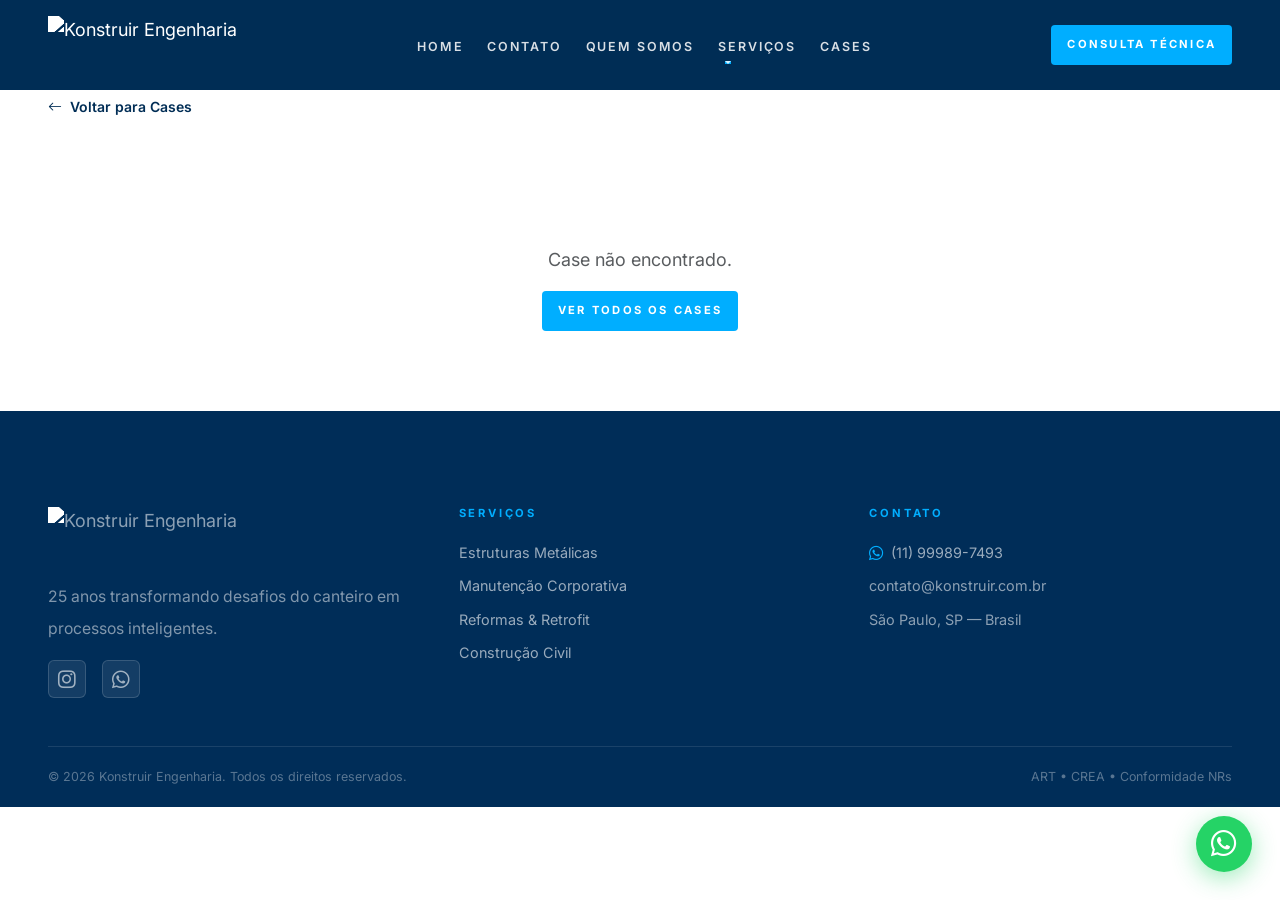
==== commit 7406014c: "Seguro" ====
--- a/case-detalhe.html
+++ b/case-detalhe.html
@@ -2,6 +2,18 @@
 <html lang="pt-BR">
 
 <head>
+
+  <!-- Google Tag Manager -->
+  <script>(function (w, d, s, l, i) {
+      w[l] = w[l] || []; w[l].push({
+        'gtm.start':
+          new Date().getTime(), event: 'gtm.js'
+      }); var f = d.getElementsByTagName(s)[0],
+        j = d.createElement(s), dl = l != 'dataLayer' ? '&l=' + l : ''; j.async = true; j.src =
+          'https://www.googletagmanager.com/gtm.js?id=' + i + dl; f.parentNode.insertBefore(j, f);
+    })(window, document, 'script', 'dataLayer', 'GTM-NLHBCBRT');</script>
+  <!-- End Google Tag Manager -->
+
   <meta charset="UTF-8" />
   <meta name="viewport" content="width=device-width, initial-scale=1.0" />
   <title>Case — Konstruir Engenharia</title>
@@ -249,8 +261,13 @@
 
 <body>
 
+  <!-- Google Tag Manager (noscript) -->
+  <noscript><iframe src="https://www.googletagmanager.com/ns.html?id=GTM-NLHBCBRT" height="0" width="0"
+      style="display:none;visibility:hidden"></iframe></noscript>
+  <!-- End Google Tag Manager (noscript) -->
+
   <!-- HEADER -->
-  <header class="site-header" id="siteHeader">
+  <header style="background: #002d55;" class="site-header" id="siteHeader">
     <div class="container-fluid px-lg-5 px-xl-6">
       <nav class="d-flex align-items-center justify-content-between py-3">
         <a href="index.html" class="text-decoration-none">
@@ -285,14 +302,14 @@
     <div class="mobile-menu" id="mobileMenu">
       <ul class="list-unstyled mb-0 p-4">
         <li><a href="index.html" class="mobile-nav-link">Home</a></li>
-        <li><a href="contato.html" class="mobile-nav-link">Contato</a></li>
+        <li><a href="index.html#contato" class="mobile-nav-link">Contato</a></li>
         <li><a href="manutencao-corporativa.html" class="mobile-nav-link">Manutenção Corporativa</a></li>
         <li><a href="reformas-retrofit.html" class="mobile-nav-link">Reformas & Retrofit</a></li>
         <li><a href="construcao-civil.html" class="mobile-nav-link">Infraestrutura e Construção</a></li>
         <li><a href="estruturas-metalicas.html" class="mobile-nav-link">Estruturas Metálicas</a></li>
         <li><a href="residenciais.html" class="mobile-nav-link">Reformas Residenciais</a></li>
         <li><a href="cases.html" class="mobile-nav-link">Cases</a></li>
-        <li class="mt-4"><a href="contato.html" class="btn-cta d-block text-center">Consulta Técnica</a></li>
+        <li class="mt-4"><a href="index.html#contato" class="btn-cta d-block text-center">Consulta Técnica</a></li>
       </ul>
     </div>
   </header>
@@ -301,7 +318,7 @@
   <div class="detail-wrap">
     <div class="container-fluid px-lg-5 px-xl-6">
 
-      <a href="cases.html" class="back-btn">
+      <a href="cases.html" class="back-btn py-5">
         <i class="bi bi-arrow-left"></i> Voltar para Cases
       </a>
 
@@ -399,20 +416,9 @@
         <div class="col-lg-6">
           <span class="case-cat-badge">${caseData.cat}</span>
           <h1 class="case-detail-title">${caseData.name}</h1>
-          <div class="case-location">
-            <i class="bi bi-geo-alt-fill text-cyan"></i>
-            ${caseData.location}
-          </div>
           <div class="atuacao-title">Atuação Konstruir</div>
           <ul class="atuacao-list">${atuacaoHtml}</ul>
           <p class="case-desc-text">${caseData.desc}</p>
-
-          <div class="gallery-title mt-4">Fotos do Projeto</div>
-          <div class="thumb-grid">
-            ${caseData.photos.map((p, i) =>
-        `<img src="${p}" alt="Foto ${i + 1}" class="${i === 0 ? 'active' : ''}" onclick="openLightbox(${i})" />`
-      ).join('')}
-          </div>
 
           <div class="cta-card mt-4">
             <h4>Quer um projeto como este?</h4>
--- a/css/style.css
+++ b/css/style.css
@@ -635,7 +635,7 @@
    SECTION UTILITIES
 ═══════════════════════════════════════════ */
 .py-section {
-  padding: 6rem 0;
+  padding: 2rem 0;
 }
 
 .bg-light-section {
@@ -686,6 +686,20 @@
   letter-spacing: .15em;
   text-transform: uppercase;
   color: var(--slate);
+}
+
+.logo-destaque {
+  max-width: 500px;
+  width: 100%;
+  margin: 0 auto;
+}
+
+@media (max-width: 991.98px) {
+  .logo-destaque {
+    max-width: 200px;
+    display: block;
+    margin: 0 auto;
+  }
 }
 
 /* ═══════════════════════════════════════════
@@ -1191,7 +1205,7 @@
 @media (max-width: 768px) {
 
   .service-page-hero--sm {
-    height: 38vh !important;
+    height: 33vh !important;
   }
 
 }
